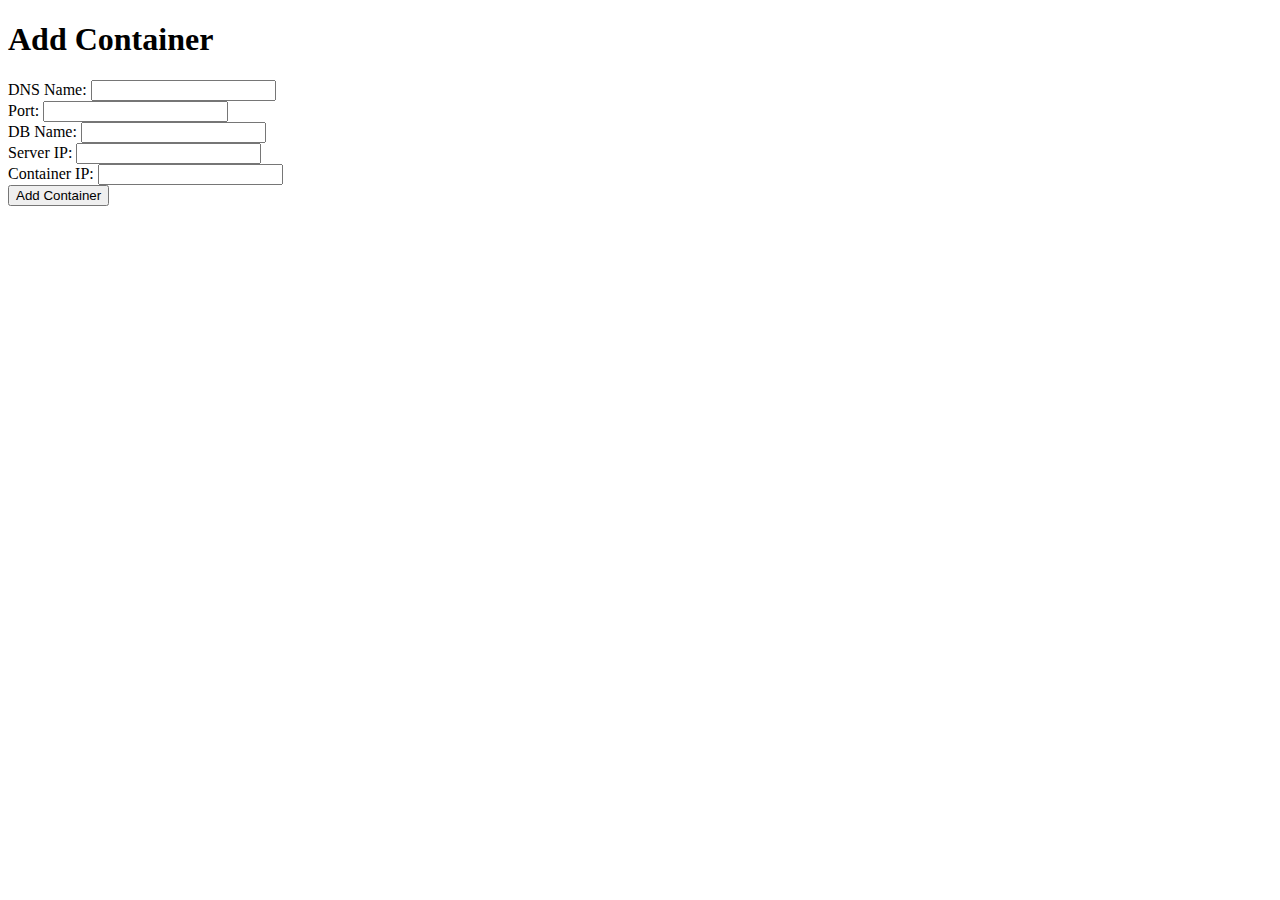
==== add_container.html @ 13d077a5 "boris-2 nowi nesta" ====
<!DOCTYPE html>
<html lang="en">
<head>
    <meta charset="UTF-8">
    <title>Add Container</title>
</head>
<body>
    <h1>Add Container</h1>
    <form action="add_container.php" method="post">
        <label for="dns_name">DNS Name:</label>
        <input type="text" id="dns_name" name="dns_name" required><br>
        <label for="port">Port:</label>
        <input type="text" id="port" name="port" required><br>
        <label for="db_name">DB Name:</label>
        <input type="text" id="db_name" name="db_name" required><br>
        <label for="server_ip">Server IP:</label>
        <input type="text" id="server_ip" name="server_ip" required><br>
        <label for="container_ip">Container IP:</label>
        <input type="text" id="container_ip" name="container_ip" required><br>
        <button type="submit">Add Container</button>
    </form>
</body>
</html>
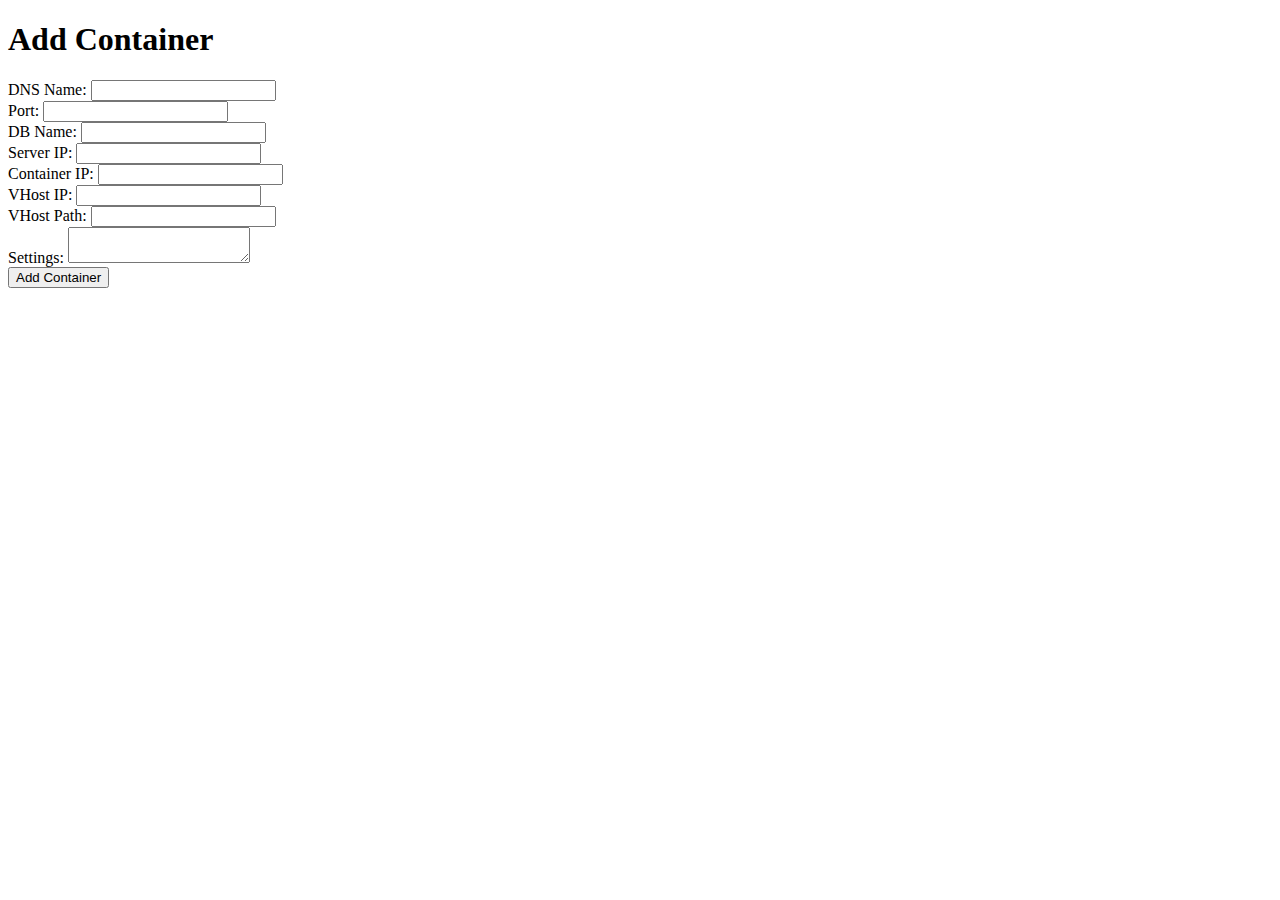
==== commit 9ecd0f18: "boris-2 generate dockerfile" ====
--- a/add_container.html
+++ b/add_container.html
@@ -17,6 +17,12 @@
         <input type="text" id="server_ip" name="server_ip" required><br>
         <label for="container_ip">Container IP:</label>
         <input type="text" id="container_ip" name="container_ip" required><br>
+        <label for="vhost_ip">VHost IP:</label>
+        <input type="text" id="vhost_ip" name="vhost_ip"><br>
+        <label for="vhost_path">VHost Path:</label>
+        <input type="text" id="vhost_path" name="vhost_path"><br>
+        <label for="settings">Settings:</label>
+        <textarea id="settings" name="settings"></textarea><br>
         <button type="submit">Add Container</button>
     </form>
 </body>
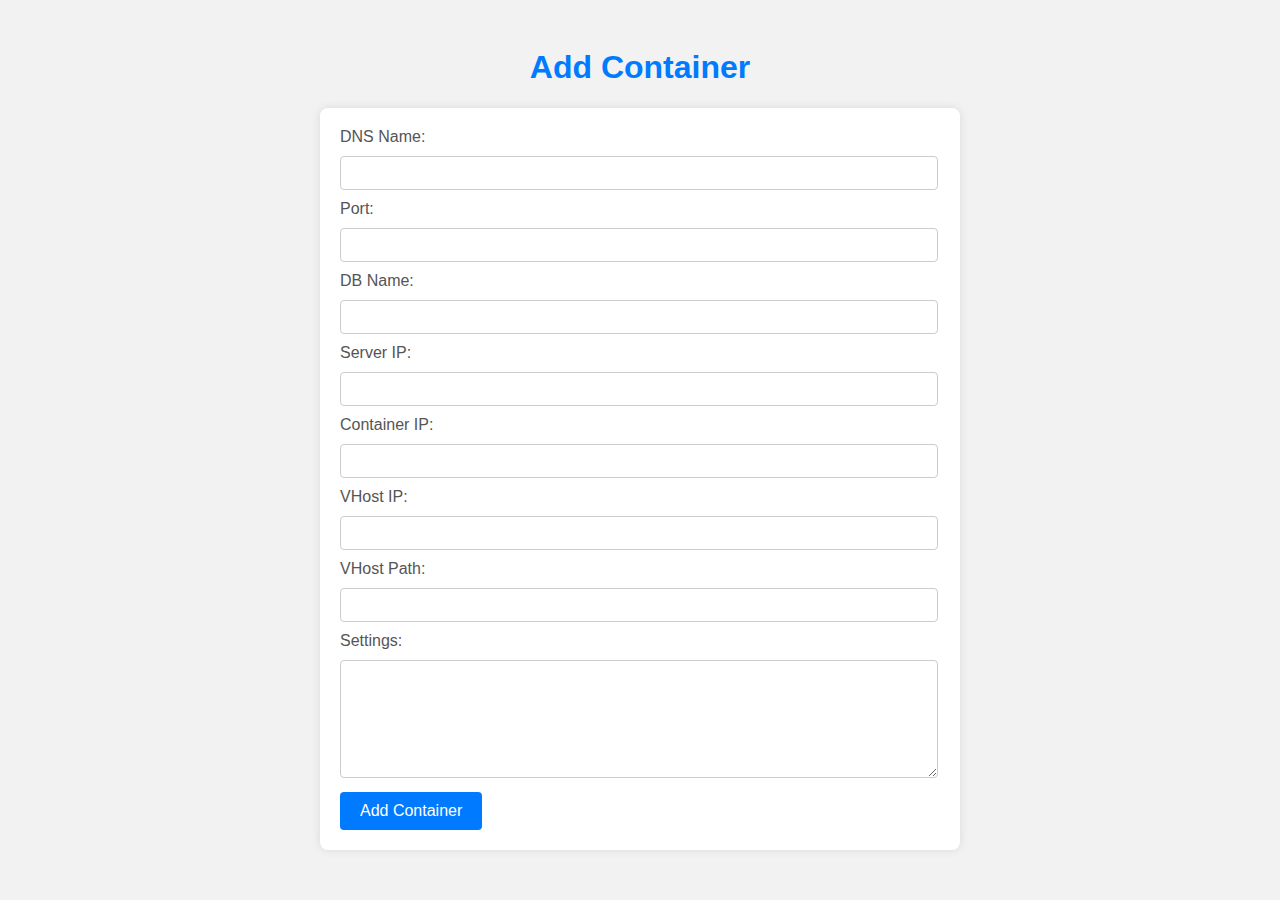
==== commit 97acfb6f: "preso add-css" ====
--- a/add_container.html
+++ b/add_container.html
@@ -3,6 +3,54 @@
 <head>
     <meta charset="UTF-8">
     <title>Add Container</title>
+    <style>
+        body {
+            font-family: Arial, sans-serif;
+            background-color: #f2f2f2;
+            padding: 20px;
+        }
+        h1 {
+            text-align: center;
+            color: #007bff;
+        }
+        form {
+            max-width: 600px;
+            margin: 0 auto;
+            background-color: #fff;
+            padding: 20px;
+            border-radius: 8px;
+            box-shadow: 0 0 10px rgba(0,0,0,0.1);
+        }
+        label {
+            display: block;
+            margin-bottom: 10px;
+            color: #555;
+        }
+        input[type="text"],
+        textarea {
+            width: calc(100% - 20px);
+            padding: 8px;
+            font-size: 14px;
+            border: 1px solid #ccc;
+            border-radius: 4px;
+            margin-bottom: 10px;
+        }
+        textarea {
+            height: 100px;
+        }
+        button[type="submit"] {
+            background-color: #007bff;
+            color: #fff;
+            border: none;
+            padding: 10px 20px;
+            cursor: pointer;
+            border-radius: 4px;
+            font-size: 16px;
+        }
+        button[type="submit"]:hover {
+            background-color: #0056b3;
+        }
+    </style>
 </head>
 <body>
     <h1>Add Container</h1>
